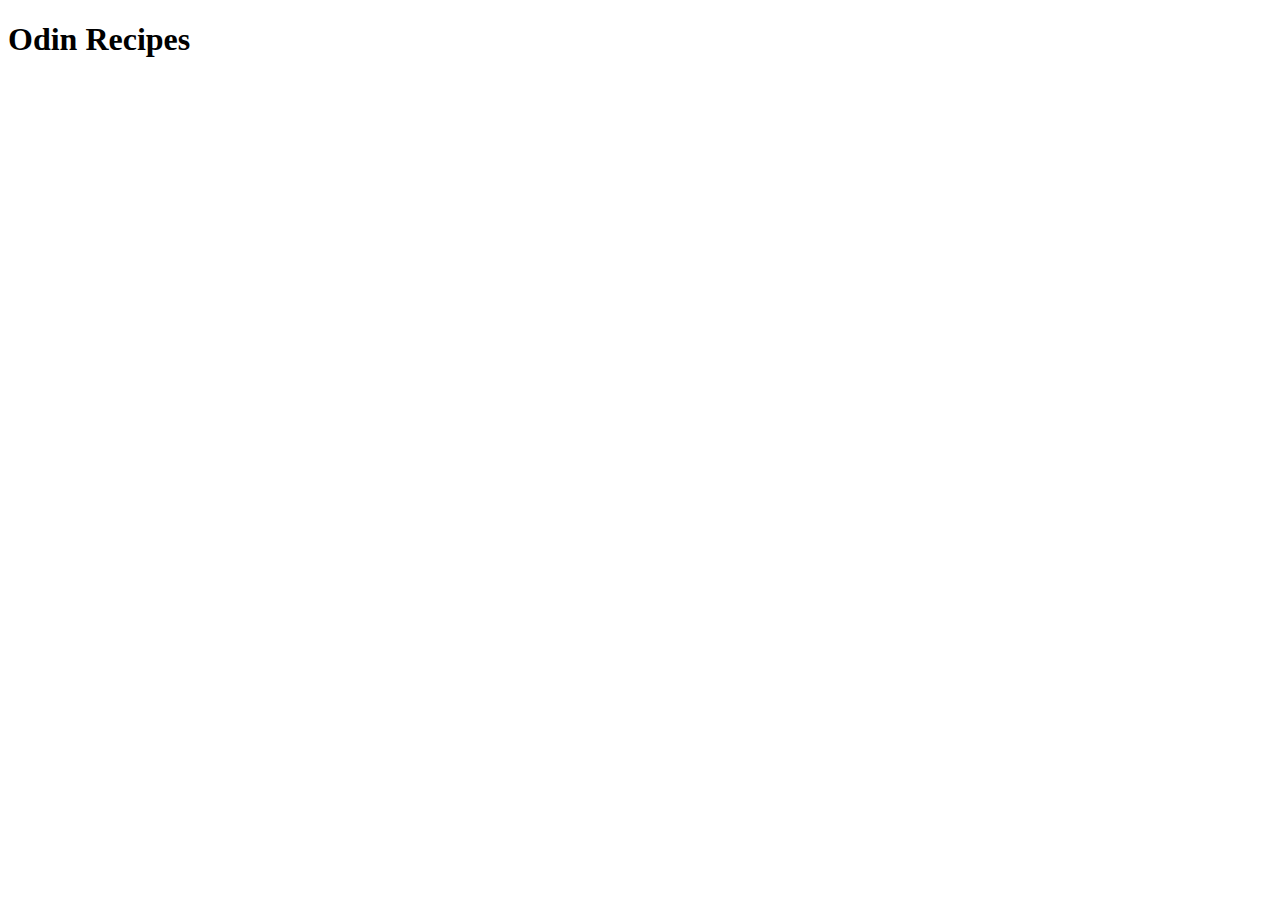
==== index.html @ 8b709309 "d" ====
<!DOCTYPE html>
<html lang="en">
<head>
    <meta charset="UTF-8">
    <meta name="viewport" content="width=device-width, initial-scale=1.0">
    <title>Document</title>
</head>
<body>
    <h1>Odin Recipes</h1>
    
    
</body>
</html>
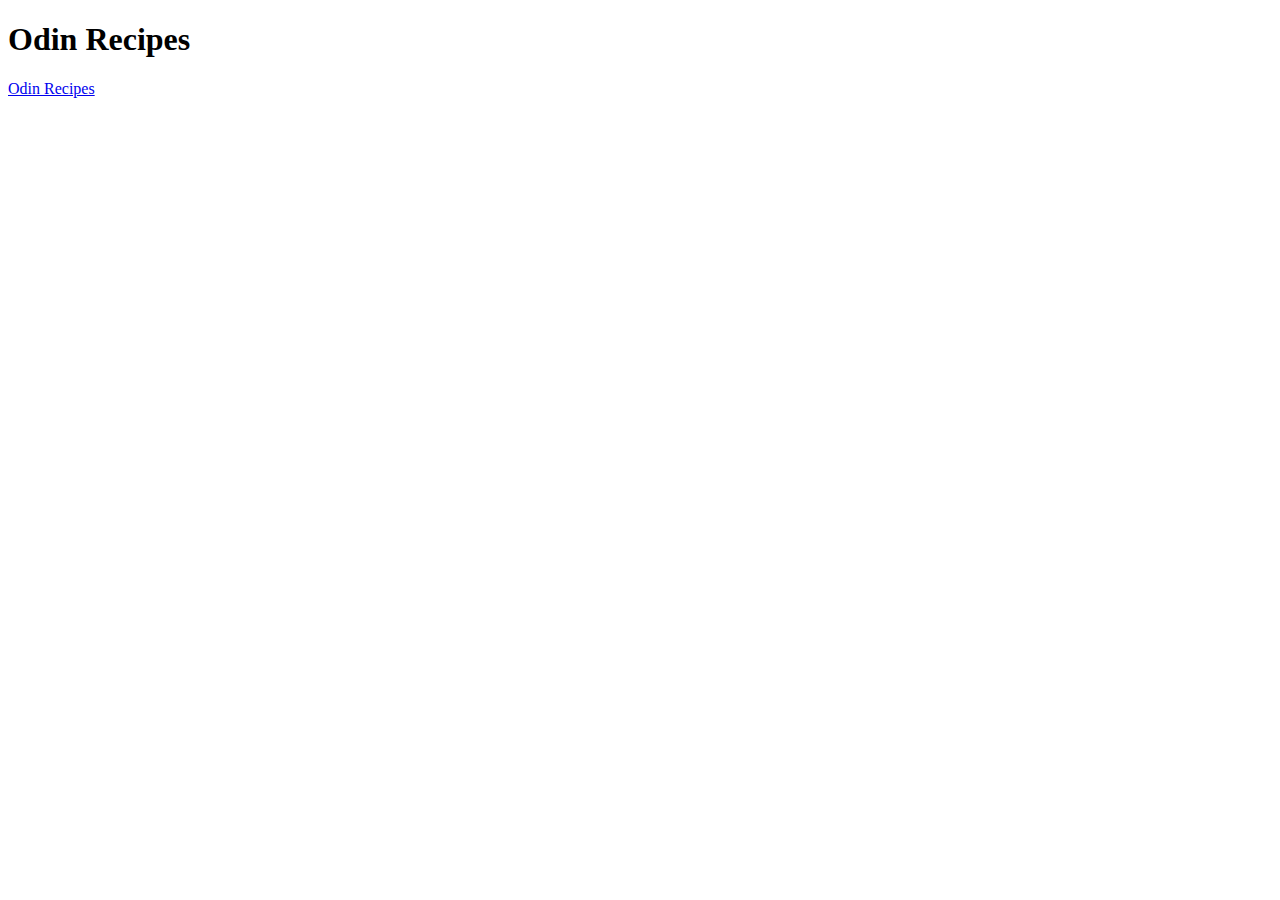
==== commit be597fd2: "Changing the main index to accomodate salmon and chicken & dumpling pages" ====
--- a/index.html
+++ b/index.html
@@ -7,7 +7,8 @@
 </head>
 <body>
     <h1>Odin Recipes</h1>
-    
+    <a href="/repos/odin-recipes/chickendump.html">Odin Recipes</a>
+    <a href="/repos/odin-recipes/salmon.html"</a>
     
 </body>
 </html>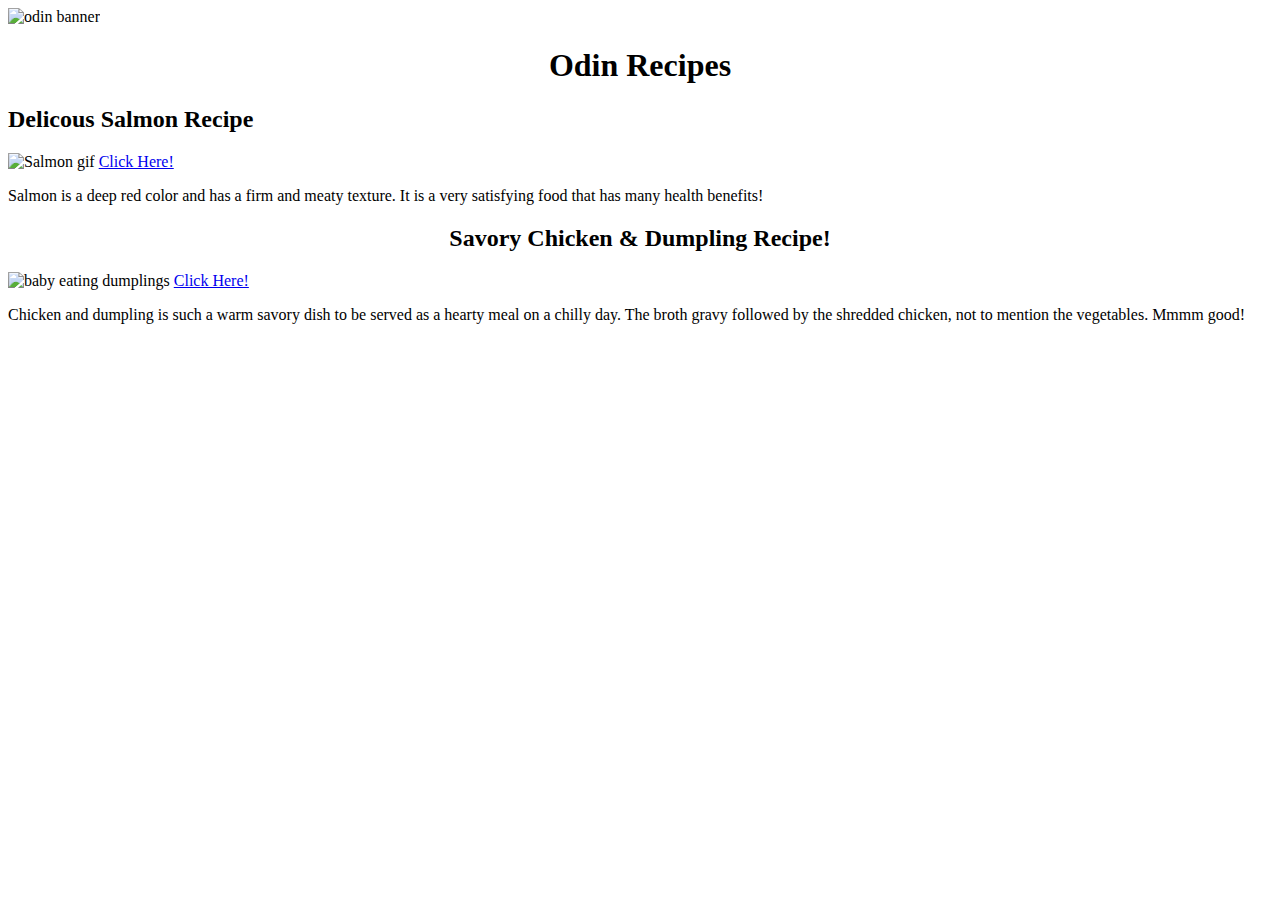
==== commit 7637e813: "Adding a lot of gifs and fixing the hyperlinks to making the project look way better!" ====
--- a/index.html
+++ b/index.html
@@ -3,12 +3,29 @@
 <head>
     <meta charset="UTF-8">
     <meta name="viewport" content="width=device-width, initial-scale=1.0">
-    <title>Document</title>
+    <title>Odin Recipe Book</title>
 </head>
 <body>
-    <h1>Odin Recipes</h1>
-    <a href="/repos/odin-recipes/chickendump.html">Odin Recipes</a>
-    <a href="/repos/odin-recipes/salmon.html"</a>
+    <img src="https://www.theodinproject.com/assets/og-logo-dc2c719e367496ffaee876882b3f62c9b139279824de6a6e16448398fa513f7a.png" alt="odin banner">
     
+    <h1 align="center">Odin Recipes</h1>
+   
+   
+        
+    <h2>Delicous Salmon Recipe</h2>
+        <img src="https://media.tenor.com/rN8IR76iB-YAAAAM/salmon-fork.gif" alt="Salmon gif">
+        <a href="/home/Lj/repos/odin-recipes/salmon.html">Click Here!</a>
+        <p>Salmon is a deep red color and has a firm and meaty texture. It is a very satisfying food that has
+    many health benefits!
+        </p>
+    
+    <h2 style="text-align: center;">Savory Chicken & Dumpling Recipe!</h2>
+        <img src="https://media.tenor.com/JJ7taLVFnQYAAAAC/dumplings-baby.gif" alt="baby eating dumplings">
+        <a href="/home/Lj/repos/odin-recipes/chickendump.html">Click Here!</a>
+        <p>Chicken and dumpling is such a warm savory dish to be served as a hearty meal on a chilly 
+            day. The broth gravy followed by the shredded chicken, not to mention the vegetables. Mmmm
+            good!
+
+        </p>
 </body>
 </html>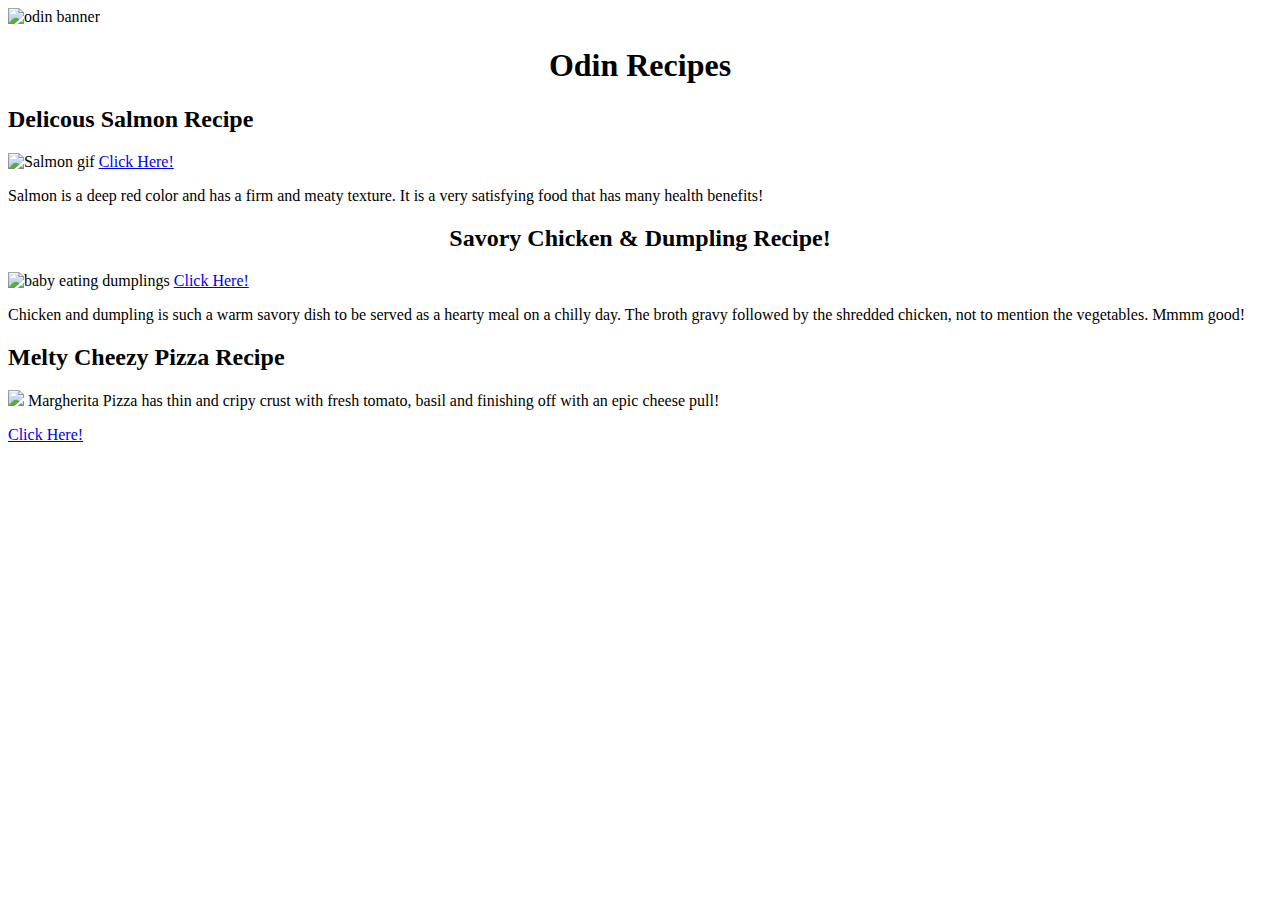
==== commit b574503f: "Adding Pizza page and adding it to the index page" ====
--- a/index.html
+++ b/index.html
@@ -27,5 +27,13 @@
             good!
 
         </p>
-</body>
+    
+        <h2>Melty Cheezy Pizza Recipe</h2>
+            <img src="https://64.media.tumblr.com/da6c92f9bb64373f45ac9cddd45f9427/tumblr_p8h603XzKN1sa9pj8o6_400.gif"
+            <p> Margherita Pizza has thin and cripy crust with fresh tomato, basil 
+                and finishing off with an epic cheese pull!
+            </p>
+        <a href="/home/Lj/repos/odin-recipes/pizza.html">Click Here!</a>
+
+    </body>
 </html>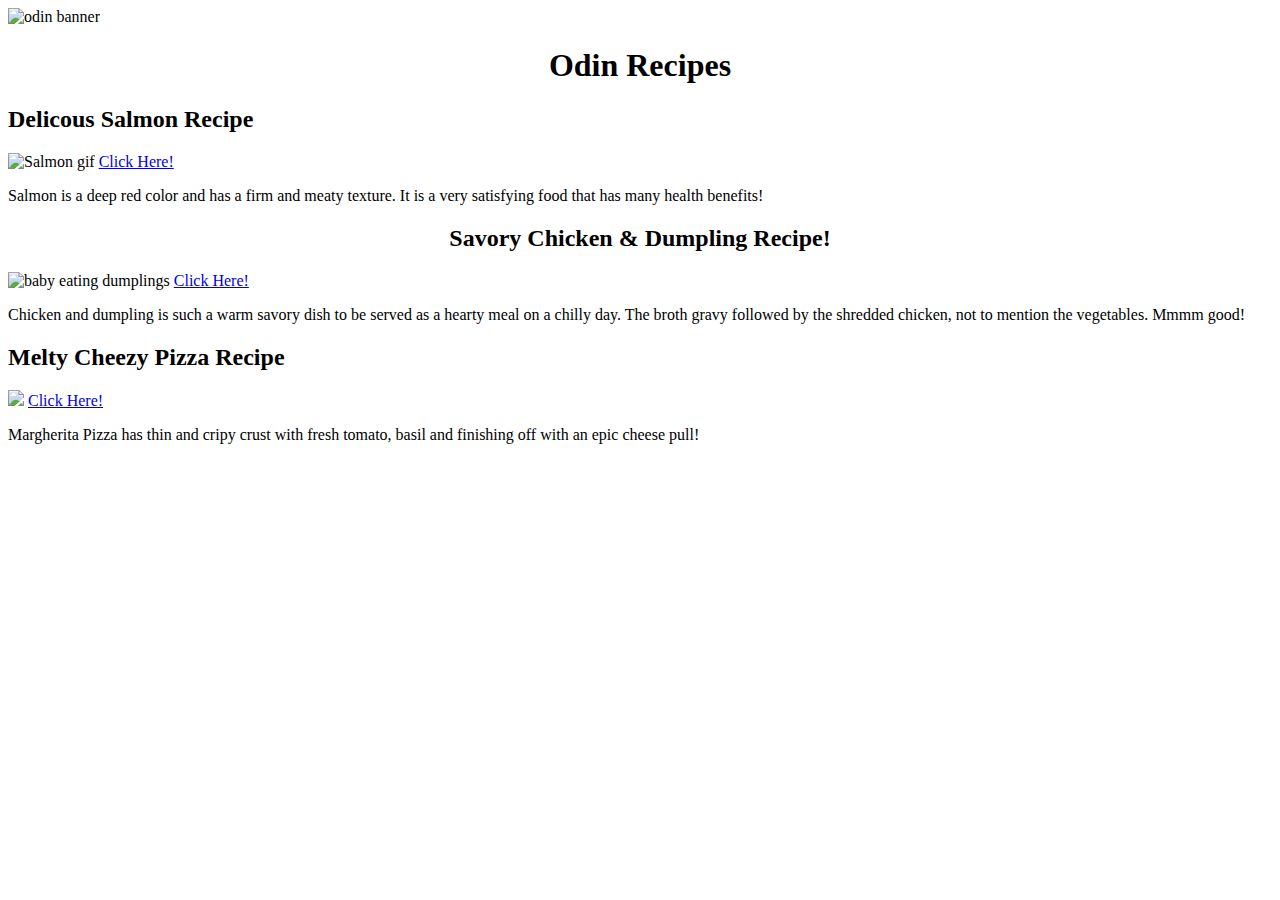
==== commit 518bfdf9: "Adding ordered list steps to the pizza page" ====
--- a/index.html
+++ b/index.html
@@ -29,11 +29,9 @@
         </p>
     
         <h2>Melty Cheezy Pizza Recipe</h2>
-            <img src="https://64.media.tumblr.com/da6c92f9bb64373f45ac9cddd45f9427/tumblr_p8h603XzKN1sa9pj8o6_400.gif"
-            <p> Margherita Pizza has thin and cripy crust with fresh tomato, basil 
-                and finishing off with an epic cheese pull!
-            </p>
+            <img src="https://64.media.tumblr.com/da6c92f9bb64373f45ac9cddd45f9427/tumblr_p8h603XzKN1sa9pj8o6_400.gif">
         <a href="/home/Lj/repos/odin-recipes/pizza.html">Click Here!</a>
-
+        <p> Margherita Pizza has thin and cripy crust with fresh tomato, basil 
+            and finishing off with an epic cheese pull!
     </body>
 </html>